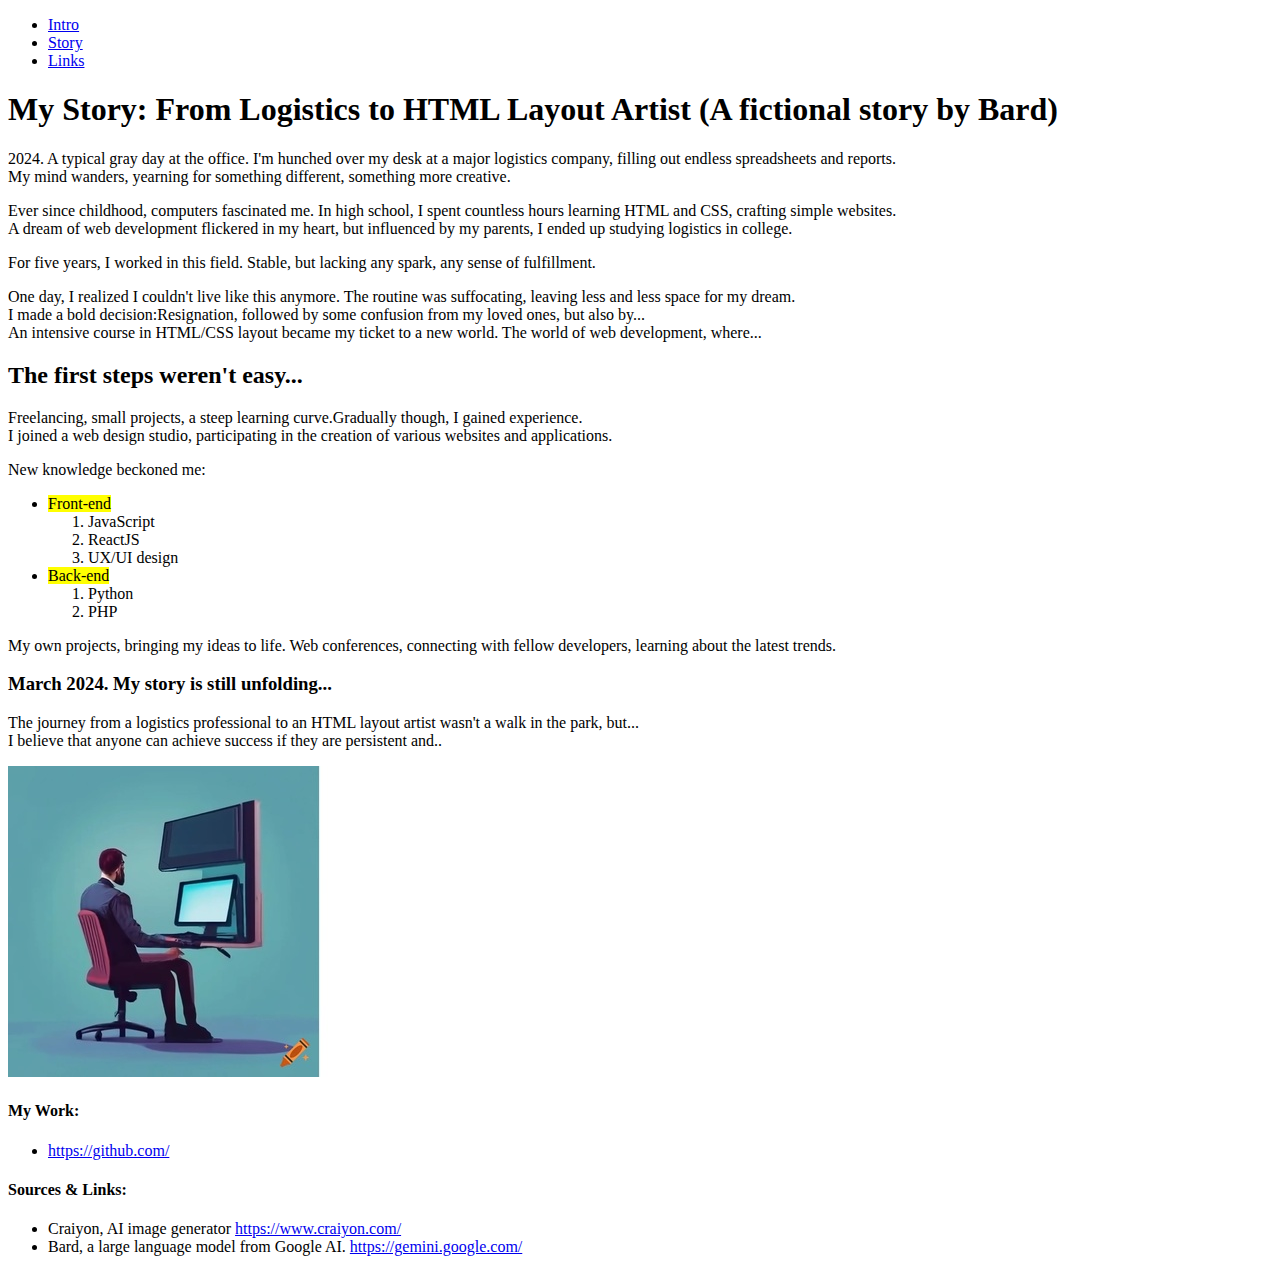
==== lesson_2/index.html @ 2c80f64b "Add files via upload" ====
<!DOCTYPE html>
<html lang="en">
<head>
    <meta charset="UTF-8">
    <meta name="viewport" content="width=device-width, initial-scale=1.0">
    <title>Lesson_2</title>
</head>
<body>
    <header>
        <div id="navigation">
            <ul>
                <li>
                    <a href="#intro">Intro</a> 
                </li>
                <li>
                    <a href="#story">Story</a> 
                </li>
                <li>
                    <a href="#links">Links</a> 
                </li>
            </ul>
        </div>
    </header>
    <main>
        <div id="intro">
            <h1>
                My Story: From Logistics to HTML Layout Artist (A fictional story by Bard)
            </h1>
            <p>
                2024. A typical gray day at the office. I'm hunched over my desk at a major logistics company, filling out endless spreadsheets and reports. <br> My mind wanders, yearning for something different, something more creative.
            </p>
            <p>
                Ever since childhood, computers fascinated me. In high school, I spent countless hours learning <span class="bold"> HTML and CSS</span>, crafting simple websites. <br> A dream of web development flickered in my heart, but influenced by my parents, I ended up studying logistics in college.
            </p>
            <p>
                For five years, I worked in this field. Stable, but lacking any spark, any sense of fulfillment.
            </p>
            <p>
                One day, I realized I couldn't live like this anymore. The routine was suffocating, leaving less and less space for my dream. <br> I made a bold decision:Resignation, followed by some confusion from my loved ones, but also by... <br> An intensive course in <span class="bold">HTML/CSS</span> layout became my ticket to a new world. The world of web development, where...
            </p>
        </div>
        <div id="story">
            <h2>
                The first steps weren't easy...
            </h2>
            <p>
                Freelancing, small projects, a steep learning curve.Gradually though, I gained experience. <br> I joined a web design studio, participating in the creation of various websites and applications.
            </p>
            <p>
                New knowledge beckoned me:
            </p>
            <ul>
                <li><mark>Front-end</mark>
                    <ol>
                        <li>
                            JavaScript
                        </li>
                        <li>
                            ReactJS
                        </li>
                        <li>
                            UX/UI design
                        </li>
                    </ol>
                </li>
                <li><mark>Back-end</mark>
                    <ol>
                        <li>
                            Python
                        </li>
                        <li>
                            PHP
                        </li>
                    </ol>
                </li>
            </ul>
            <p>
                My own projects, bringing my ideas to life. Web conferences, connecting with fellow developers, learning about the latest trends.
            </p>
            <h3>
                 March 2024. My story is still unfolding...
            </h3>
            <p>
                The journey from a logistics professional to an HTML layout artist wasn't a walk in the park, but... <br> I believe that anyone can achieve success if they are persistent and..
            </p>
            <img src="img/pc_man_smal.jpg" alt="No image">
        </div>        
    </main>
    <footer>
        <div id="links">
            <h4>
                My Work:
            </h4>
            <ul>
                <li>
                    <a href="https://github.com/">https://github.com/</a>
                </li>
            </ul>
            <h4>
                Sources & Links:
            </h4>
            <ul>
                <li>
                    Craiyon, AI image generator <a target="_blank" href="https://www.craiyon.com/">https://www.craiyon.com/</a>
                </li>
                <li>
                    Bard, a large language model from Google AI. <a target="_blank" href="https://gemini.google.com/">https://gemini.google.com/</a>
                </li>
            </ul>
        </div>
    </footer>
</body>
</html>
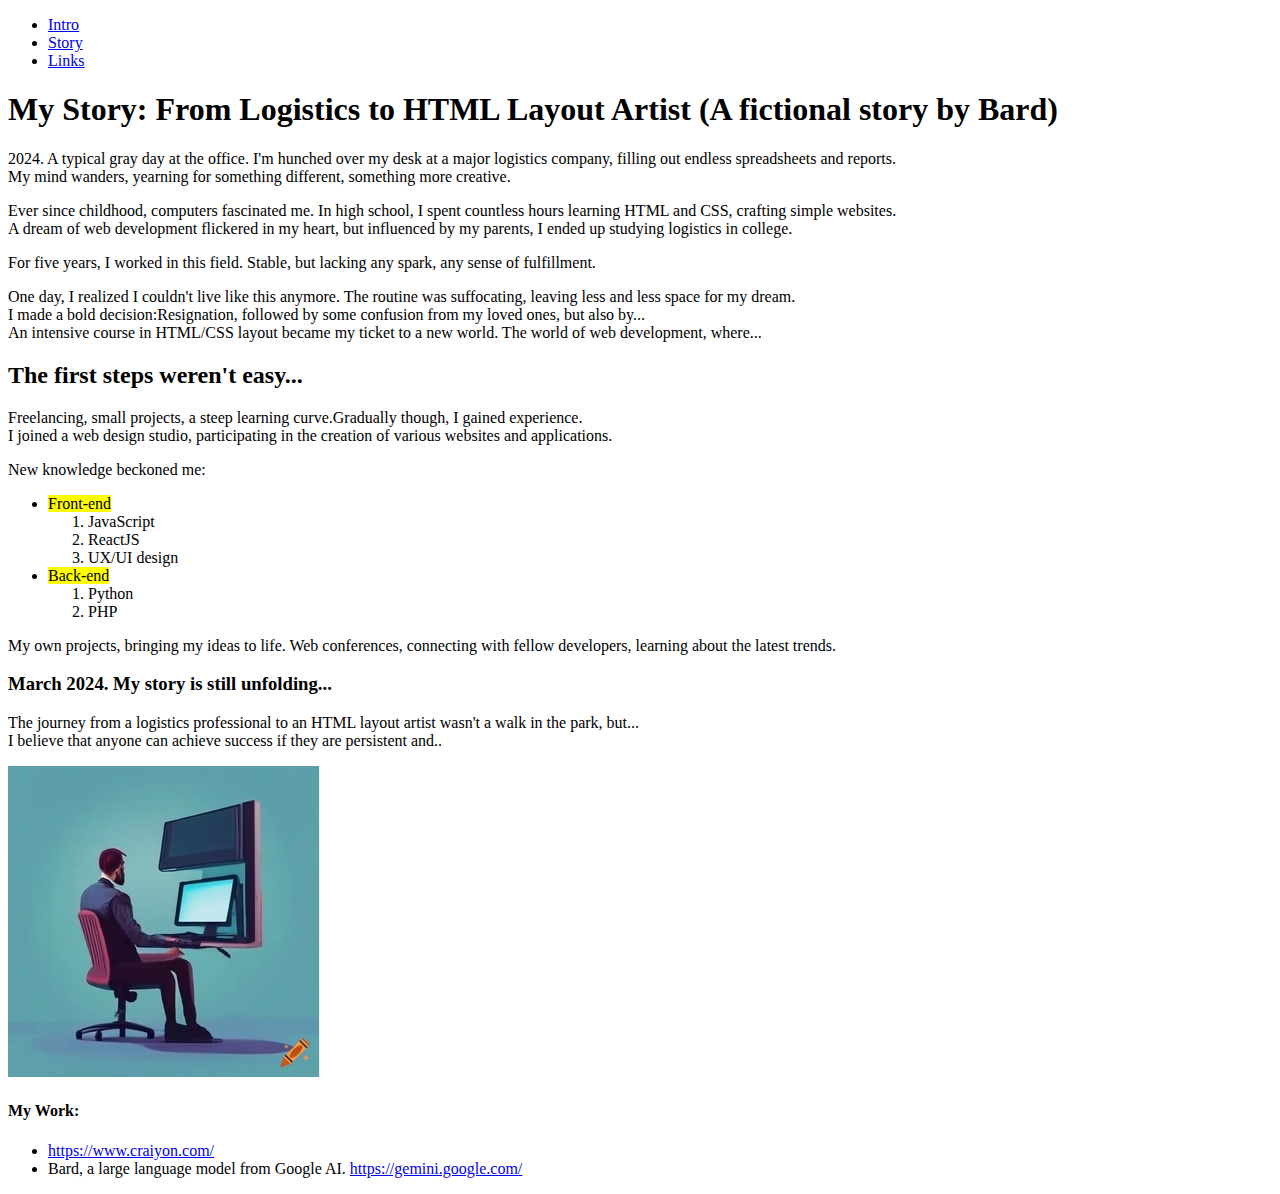
==== commit 59db6e6f: "index.html" ====
--- a/lesson_2/index.html
+++ b/lesson_2/index.html
@@ -93,7 +93,7 @@
             </h4>
             <ul>
                 <li>
-                    <a href="https://github.com/">https://github.com/</a>
+                    <a href="https://alem0586.github.io/lessons/lesson_2/</a>
                 </li>
             </ul>
             <h4>
@@ -110,4 +110,4 @@
         </div>
     </footer>
 </body>
-</html>+</html>
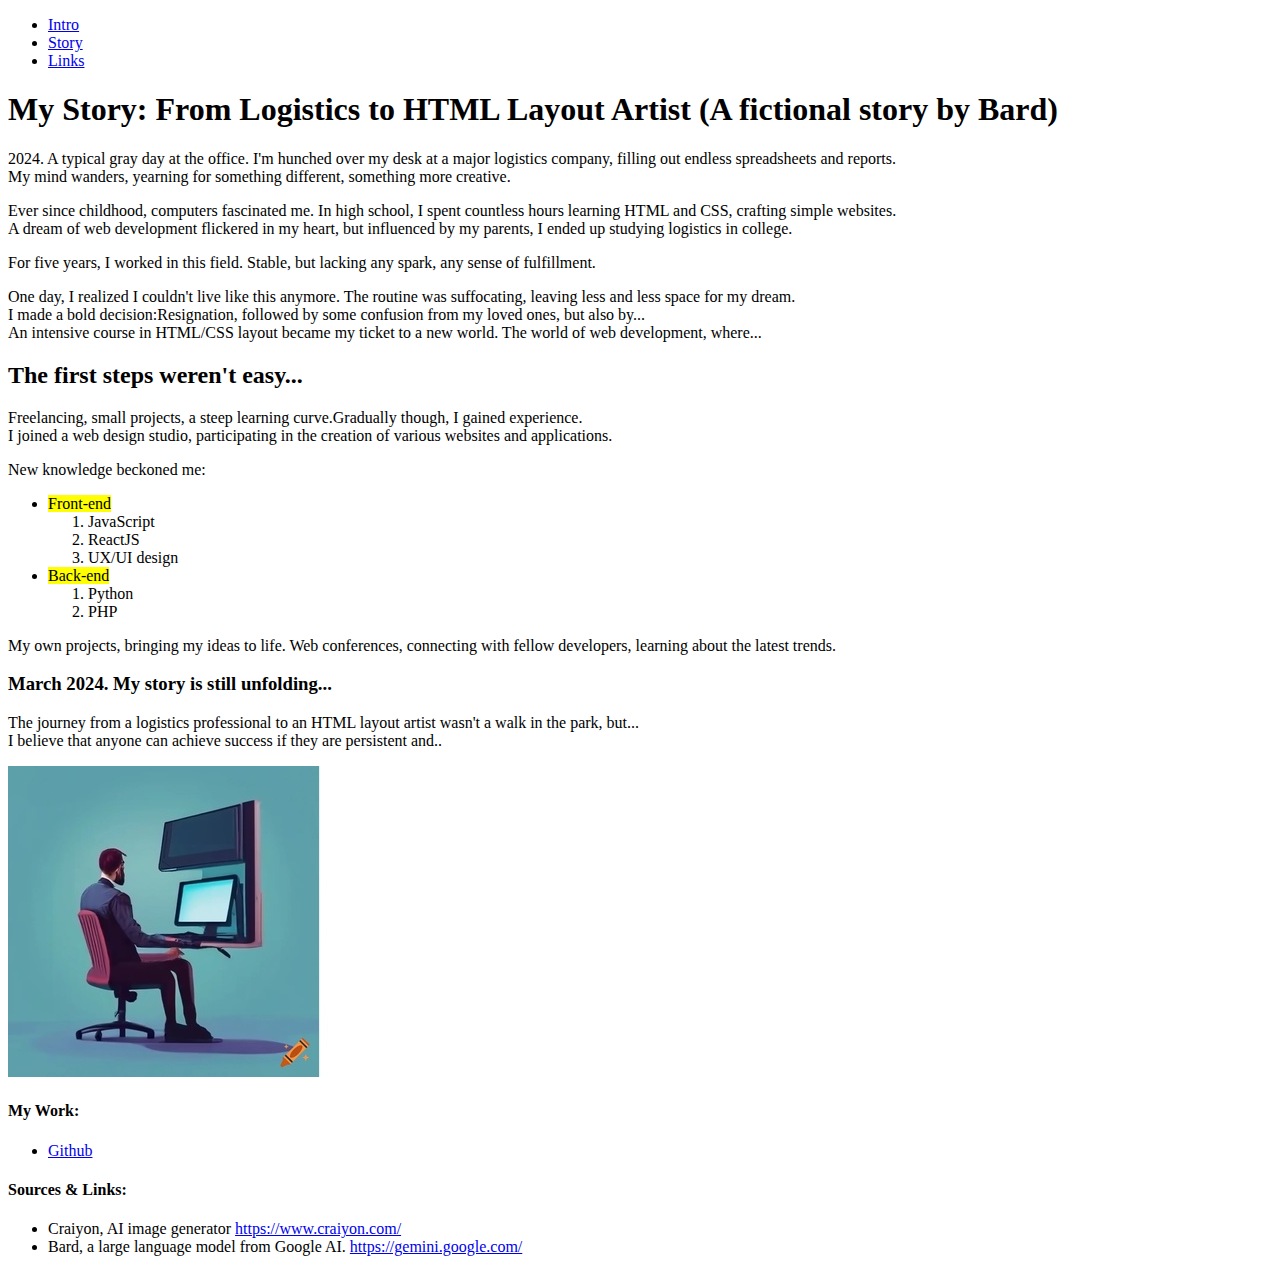
==== commit c9b6f3a5: "index.html" ====
--- a/lesson_2/index.html
+++ b/lesson_2/index.html
@@ -93,7 +93,7 @@
             </h4>
             <ul>
                 <li>
-                    <a href="https://alem0586.github.io/lessons/lesson_2/</a>
+                   <a target="_blank" href="https://alem0586.github.io/lessons/lesson_2/">Github</a>
                 </li>
             </ul>
             <h4>
